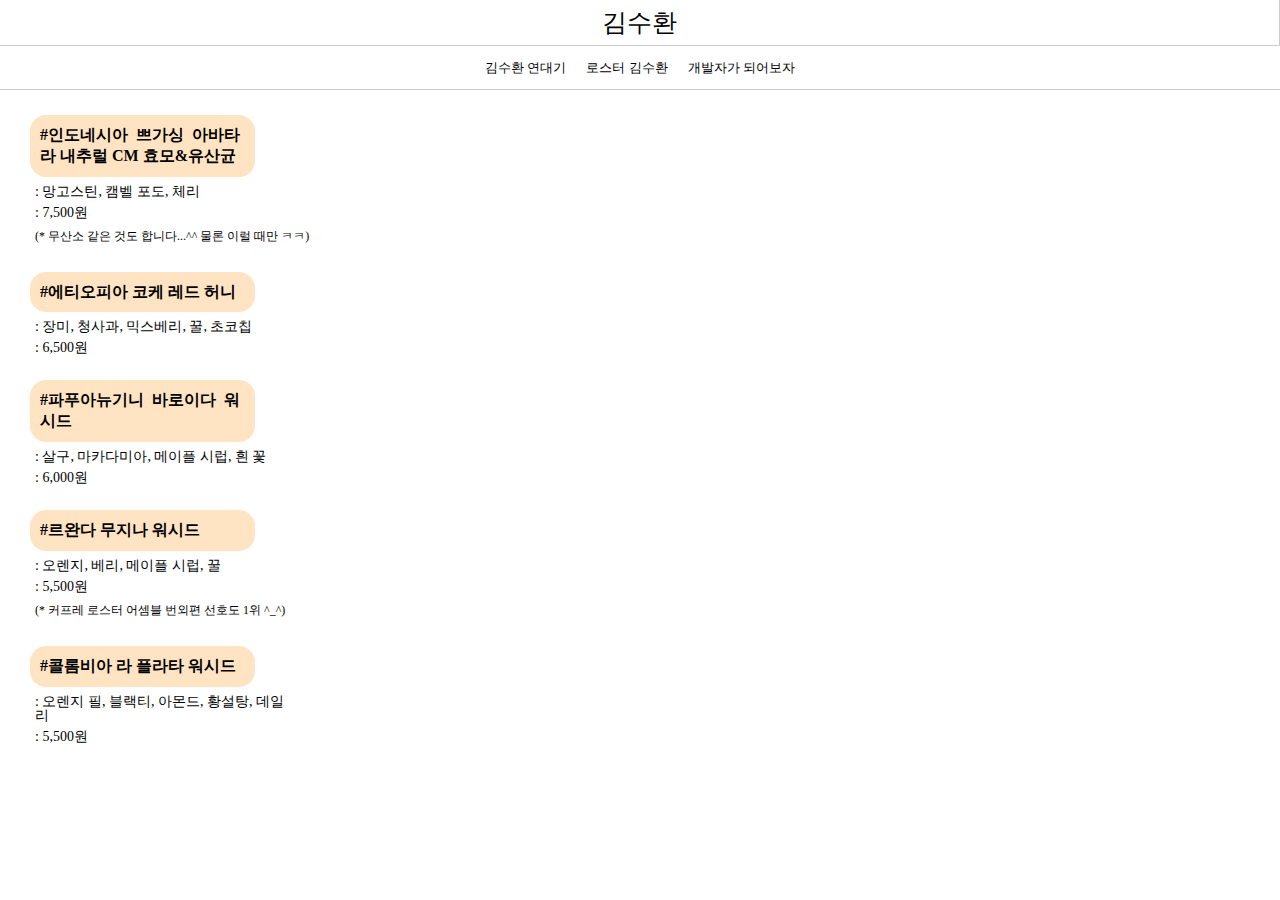
==== 51jang.html @ 2ca60364 "소설오일장 원두 페이지 업데이트" ====
<!DOCTYPE html>
<html lang="en">
  <head>
    <meta charset="UTF-8" />
    <meta name="viewport" content="width=device-width, initial-scale=1.0" />
    <title>shwan_web</title>
    <link rel="stylesheet" href="css/style.css" />
  </head>
  <body>
    <header>
      <div class="title"><a href="index.html">김수환</a></div>

      <div class="category-1">
        <div class="category-1__block">
          <div class="category-1__text">
            <a href="history.html">김수환 연대기</a>
          </div>
        </div>
        <div class="category-1__block">
          <div class="category-1__text">
            <a href="roaster.html">로스터 김수환</a>
          </div>
        </div>
        <div class="category-1__block">
          <div class="category-1__text">
            <a href="developer.html">개발자가 되어보자</a>
          </div>
        </div>
      </div>
    </header>

    <main>
      <div class="content">
        <div class="bean51">
          <div class="bean__title51">
            #인도네시아 쁘가싱 아바타라 내추럴 CM 효모&유산균
          </div>
          <div class="bean-info">
            <div class="note">: 망고스틴, 캠벨 포도, 체리</div>
            <div class="price">: 7,500원</div>
          </div>
          <div class="etc">
            (* 무산소 같은 것도 합니다...^^ 물론 이럴 때만 ㅋㅋ)
          </div>
        </div>
        <div class="bean51">
          <div class="bean__title51">#에티오피아 코케 레드 허니</div>
          <div class="bean-info">
            <div class="note">: 장미, 청사과, 믹스베리, 꿀, 초코칩</div>
            <div class="price">: 6,500원</div>
          </div>
        </div>
        <div class="bean51">
          <div class="bean__title51">#파푸아뉴기니 바로이다 워시드</div>
          <div class="bean-info">
            <div class="note">: 살구, 마카다미아, 메이플 시럽, 흰 꽃</div>
            <div class="price">: 6,000원</div>
          </div>
        </div>
        <div class="bean51">
          <div class="bean__title51">#르완다 무지나 워시드</div>
          <div class="bean-info">
            <div class="note">: 오렌지, 베리, 메이플 시럽, 꿀</div>
            <div class="price">: 5,500원</div>
          </div>
          <div class="etc">(* 커프레 로스터 어셈블 번외편 선호도 1위 ^_^)</div>
        </div>
        <div class="bean51">
          <div class="bean__title51">#콜롬비아 라 플라타 워시드</div>
          <div class="bean-info">
            <div class="note">: 오렌지 필, 블랙티, 아몬드, 황설탕, 데일리</div>
            <div class="price">: 5,500원</div>
          </div>
        </div>
      </div>
    </main>
  </body>
</html>
---- css/style.css ----
@import "reset.css";
@import "index.css";
@import "history.css";
@import "roaster.css";
@import "developer.css";
@import "51jang.css";

@font-face {
  font-family: "SUITE";
  src: url("SUITE-Regular.ttf") format("truetype");
}

body {
  font-family: "SUITE";
}

a {
  text-decoration: none;
  color: black;
}

a:visited {
  color: black;
}
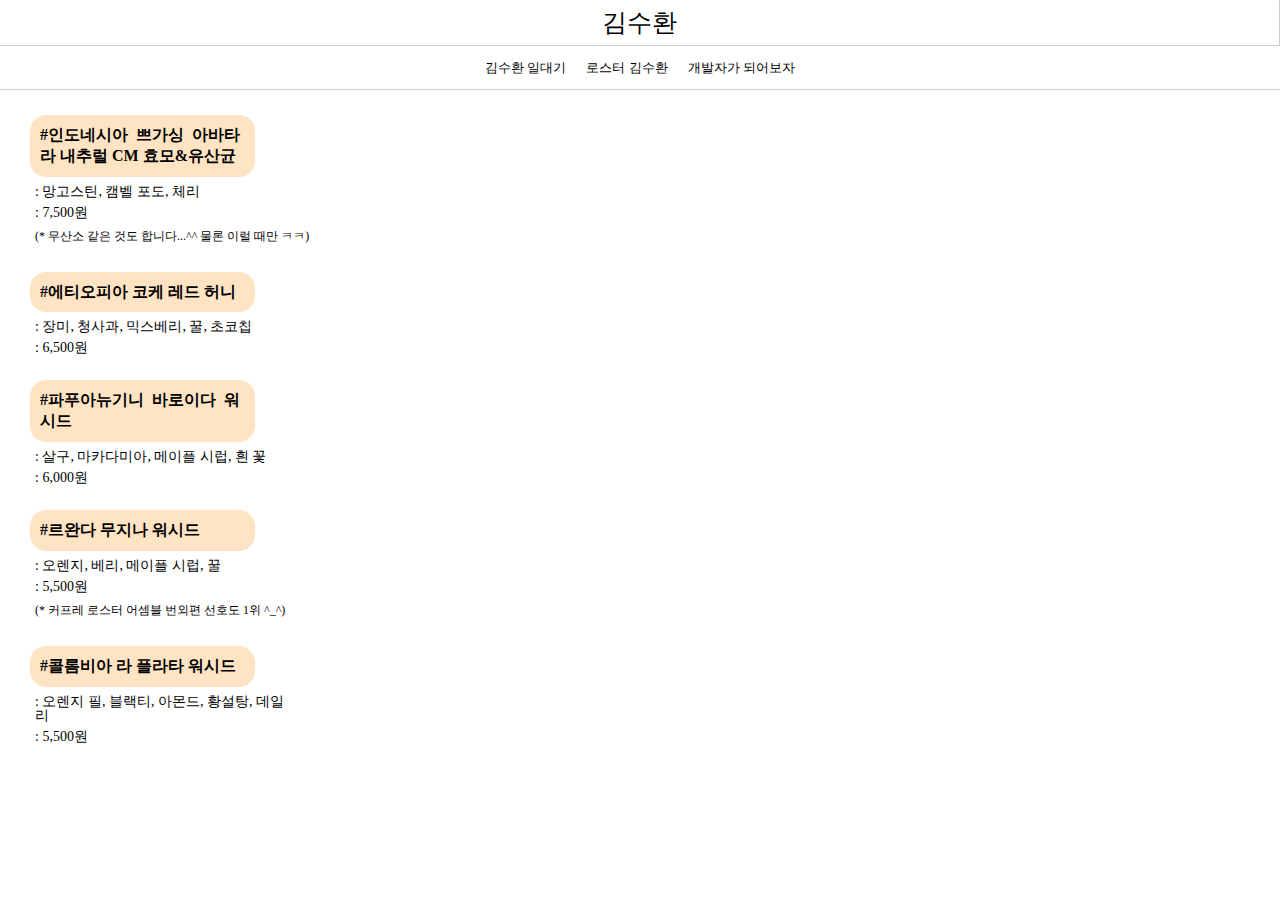
==== commit 40a313f2: "연대기 -> 일대기" ====
--- a/51jang.html
+++ b/51jang.html
@@ -13,7 +13,7 @@
       <div class="category-1">
         <div class="category-1__block">
           <div class="category-1__text">
-            <a href="history.html">김수환 연대기</a>
+            <a href="history.html">김수환 일대기</a>
           </div>
         </div>
         <div class="category-1__block">
